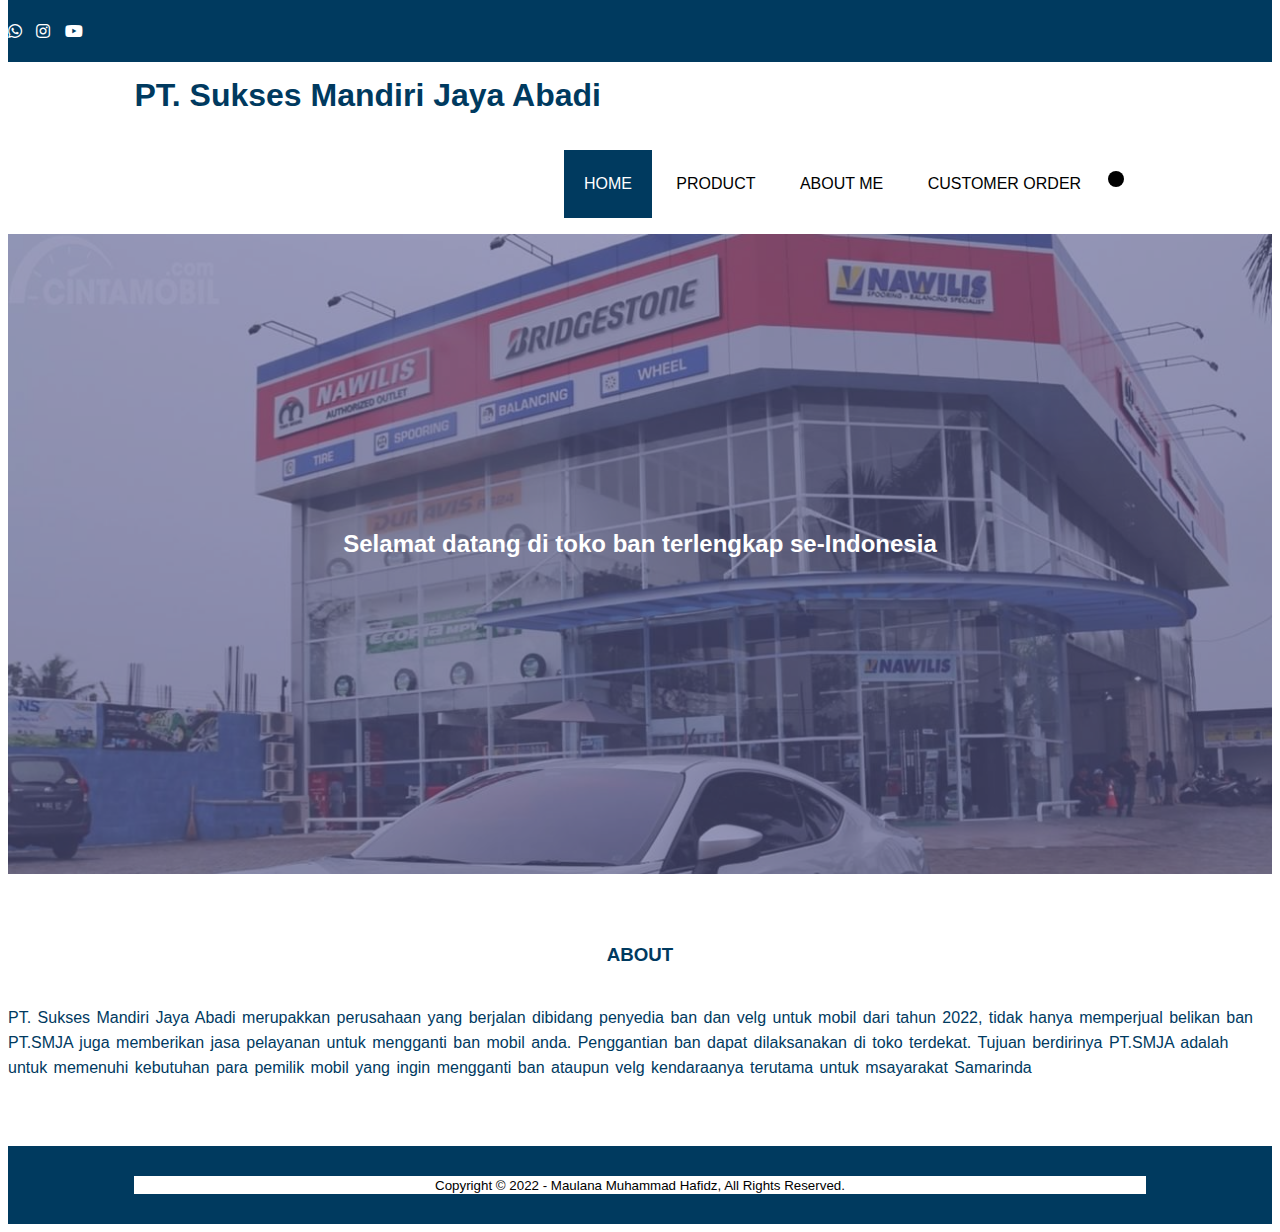
==== Postest 5/index.html @ 05717d1d "Postest 5" ====
<!DOCTYPE html>
<html>
<head>
	<meta charset="utf-8">
	<meta name="viewport" content="width=device-width, initial-scale=1">
	<title>Postest 4 Maulana</title>
	<link rel="stylesheet" type="text/css" href="css/style.css">
	<link rel="stylesheet" type="text/css" href="https://cdnjs.cloudflare.com/ajax/libs/font-awesome/5.15.3/css/all.min.css">
</head>
<body>

	<!-- header -->
	<div class="medsos">
		<div>
			<ul>
				<br>
				<li><a href="#"><i class="fab fa-whatsapp" id ="pop-up"></i></a></li>
				<li><a href="https://www.instagram.com/maulanahfdz"><i class="fab fa-instagram"></i></a></li>
				<li><a href="#"><i class="fab fa-youtube"></i></a></li>
			</ul>
		</div>
	</div>
	<header>
		<div class="container">
		<h1><a href="index.html"></a>PT. Sukses Mandiri Jaya Abadi</h1>
		<ul>
			<li class="active"><a href="index.html">HOME</a></li>
			<li><a href="product.html">PRODUCT</a></li>
			<li><a href="biodata.html">ABOUT ME</a></li>
			<li><a href="index.php">CUSTOMER ORDER</a></li>
			<li>
				<label>
					<input type="checkbox" class="checkbox" id="tombol">
					<span class="check"></span>
				</label>
			</li>
		</ul>
		</div>
	</header>

	<!-- banner -->
	<section class="banner">
		<h2>Selamat datang di toko ban terlengkap se-Indonesia</h2>
	</section>

	<!-- about -->
	<section class="about">
		<div>
			<h3>ABOUT</h3>
			<p>PT. Sukses Mandiri Jaya Abadi merupakkan perusahaan yang berjalan dibidang penyedia ban dan velg untuk mobil dari tahun 2022, tidak hanya memperjual belikan ban PT.SMJA juga memberikan jasa pelayanan untuk mengganti ban mobil anda. Penggantian ban dapat dilaksanakan di toko terdekat. Tujuan berdirinya PT.SMJA adalah untuk memenuhi kebutuhan para pemilik mobil yang ingin mengganti ban ataupun velg kendaraanya terutama untuk msayarakat Samarinda</p>
		</div>
	</section>

	<!-- footer -->
	<footer>
		<div class="container">
			<small> Copyright &copy; 2022 - Maulana Muhammad Hafidz, All Rights Reserved.</small>
		</div>
	</footer>
	<script src="main.js"> </script>
	<script>
        var tombol = document.getElementById("tombol");

        tombol.onclick = function(){
            document.body.classList.toggle("mode-gelap");
        }
    </script>
</body>
</html>
---- Postest 5/css/style.css ----
*{
	padding: 0;
	margin-top: 0;
	font-family: sans-serif;
}
:root{
	--warna-utama: #77777782;
	--warna-kedua: #fff;
	--warna-tiga: #fff;
}
body{
	background-color: var(--warna-tiga);
}
.mode-gelap{
	--warna-utama: #000;
	/* --warna-kedua: #16213E; */
	--warna-tiga: #000;
}
a{
	color: inherit;
	text-decoration: none;
}
.medsos{
	padding: 5px 0;
	background-color: #003A5F		;
}
.medsos	ul li {
	display: inline-block;
	color: white;
	margin-right: 10px;
}
.container{
	background-color: var(--warna-kedua);
	width: 80%;
	margin: 0 auto;
}
.container:after{
	content: " ";
	display: block;
	clear: both;
}
.container small{
	color: #000;
}
header h1{
	float: left;
	padding: 15px 0px;
	color: #003A5F;
}
header ul{
	float: right;
}
header ul li{
	display: inline-block;
}
header ul li a{
	padding: 25px 20px;
	display: inline-block;
}
header ul li a:hover{
	background-color: #003A5F;
	color: #fff;
}
.active{
	background-color: #003A5F;
	color: #fff;
}
.banner{
	height: 60vh;
	background-image: url(../img/background_banner.png);
	background-size: cover;
	position: relative;
	display: flex;
	justify-content: center;
	align-items: center;
}
.banner:after{
	content: " ";
	display: block;
	position: absolute;
	top: 0;
	left: 0;
	right: 0;
	bottom: 0;
	background-color: rgba(90, 91, 143, 0.6);
}
.banner h2{
	color: #fff;
	z-index: 1;
	padding: 20px 25px;
	border: none;
}
section{
	padding: 50px 0;
}
section h3{
	text-align: center;
	padding: 20px 0;
	color: #003A5F;
}
.about p{
	background-color: var(--warna-tiga);
	color: #003A5F;
	word-spacing: 2px;
	line-height: 25px;
}
.contact{
	background-color: #B3FAE9;
}
footer{
	padding: 30px 0;
	background-color: #003A5F;
	color: #FFC300;
	text-align: center;
}
.product{
	background-color: var(--warna-utama);
}
.box{
	color: #003A5F;
}
.box :after{
	content : " ";
	display: block;
	clear: both;
}
.box .col-2{
	width: 50%;
	padding: 10px;
	box-sizing: border-box;
	text-align: center;
	float: left;
}
.icon{
	width: 150px;
	height: 150px;
	border-radius: 50%;
	text-align: center;
	Line-height: 70px;
	font-size: 20px;
	margin: 0 auto;
}
.box .col-2 h4{
	margin: 0px 0;
}
.biodata{
	background-color: var(--warna-utama);
}
.biodata .container h3 table{
	background-color:white ;
}
.check-box{
    justify-content: center;
    display: flex;
    align-items: center;
}

input[type="checkbox"]{
    -webkit-appearance: none;
    display: none;
    visibility: hidden;
}

input[type="checkbox"]:checked ~ .check:before{
    transform: translateX(20px);
}

input[type="checkbox"]:checked ~ .check:before{
    background-color: #fff;
    box-shadow: 0 0 0 50000px #000;
}

.check:before,
.check:after {
    border-radius: 50%;
    content: '';
    height: 16px;
    position: absolute;
    top: 2px;
    transition: transform 0.5s ease;
    width: 16px;
}

.check:before {
    background-color: #000;
    left: 2px;
}

.check {
    background-color: #fff;
    border-radius: 20px;
    cursor: pointer;
    display: block;
    height: 20px;
    overflow: hidden;
    position: relative;
    transition: background-color 0.5s ease-in, 
    box-shadow 0.5s ease-in;

    width: 40px;
}

.atas {
	background-color: #003A5F;
	color: goldenrod;
	font-family: 'Courier New', Courier, monospace;
}

.bawah {
	background-color: rgb(171, 171, 171);
	color: black;
	font-family: 'Times New Roman', Times, serif;
}
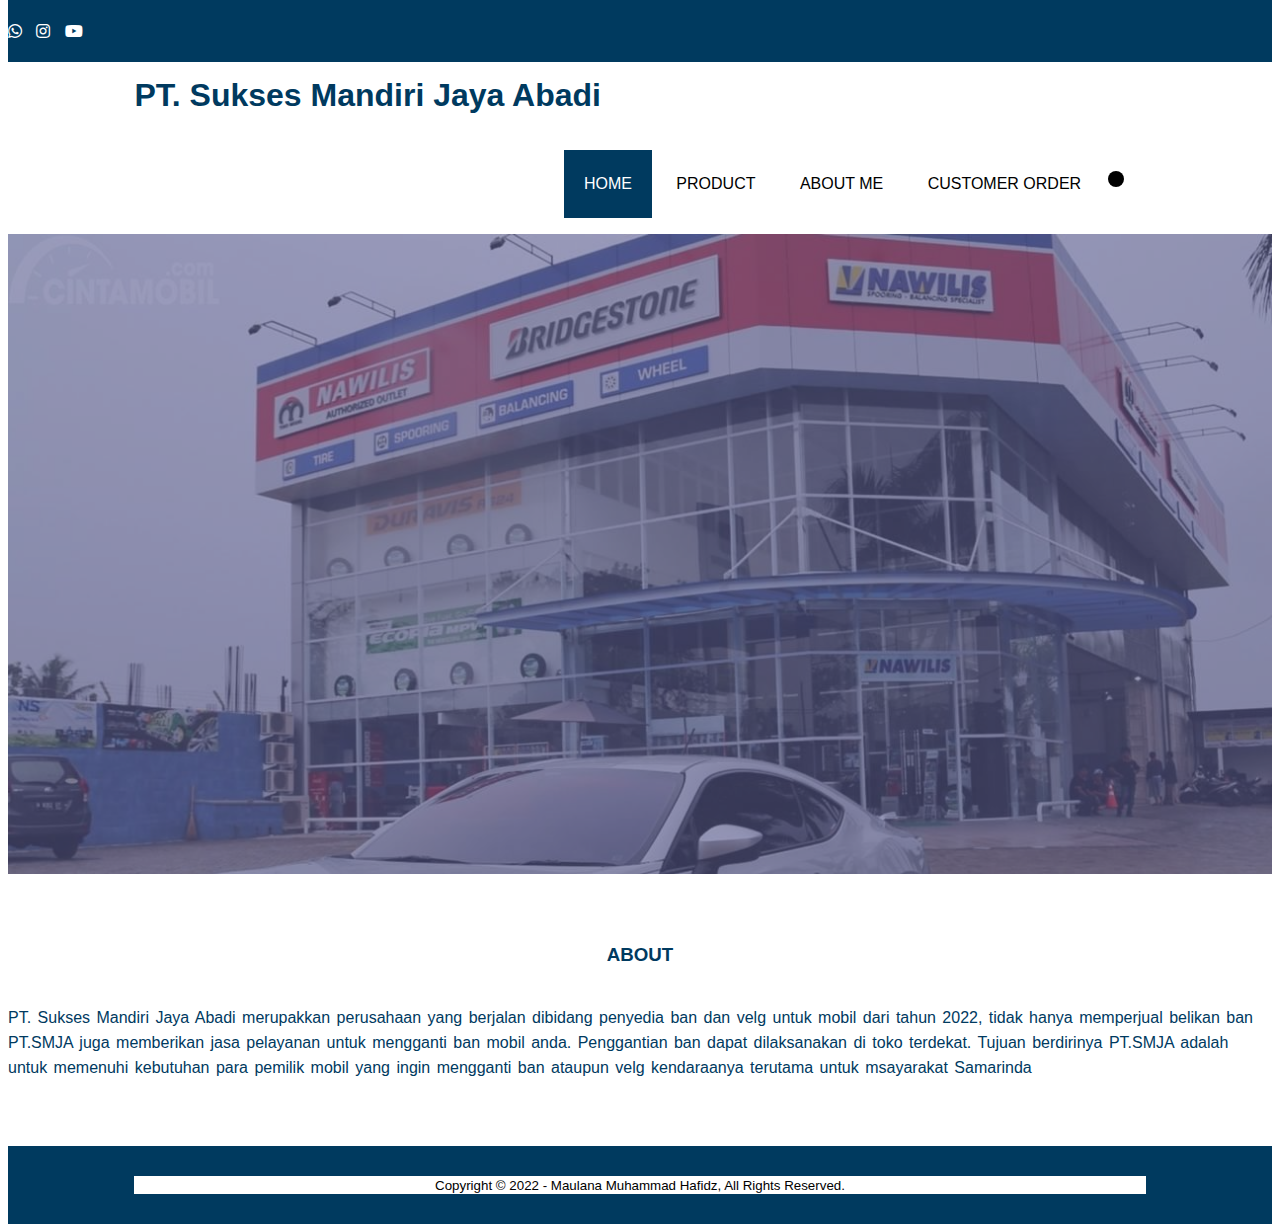
==== commit 81b096b5: "Postest 5" ====
--- a/Postest 5/index.html
+++ b/Postest 5/index.html
@@ -3,7 +3,7 @@
 <head>
 	<meta charset="utf-8">
 	<meta name="viewport" content="width=device-width, initial-scale=1">
-	<title>Postest 4 Maulana</title>
+	<title>Postest 5 Maulana</title>
 	<link rel="stylesheet" type="text/css" href="css/style.css">
 	<link rel="stylesheet" type="text/css" href="https://cdnjs.cloudflare.com/ajax/libs/font-awesome/5.15.3/css/all.min.css">
 </head>
@@ -40,7 +40,6 @@
 
 	<!-- banner -->
 	<section class="banner">
-		<h2>Selamat datang di toko ban terlengkap se-Indonesia</h2>
 	</section>
 
 	<!-- about -->
--- a/Postest 5/css/style.css
+++ b/Postest 5/css/style.css
@@ -84,11 +84,12 @@
 	bottom: 0;
 	background-color: rgba(90, 91, 143, 0.6);
 }
-.banner h2{
+.banner h1{
 	color: #fff;
 	z-index: 1;
 	padding: 20px 25px;
 	border: none;
+	font-size: 100%;
 }
 section{
 	padding: 50px 0;
